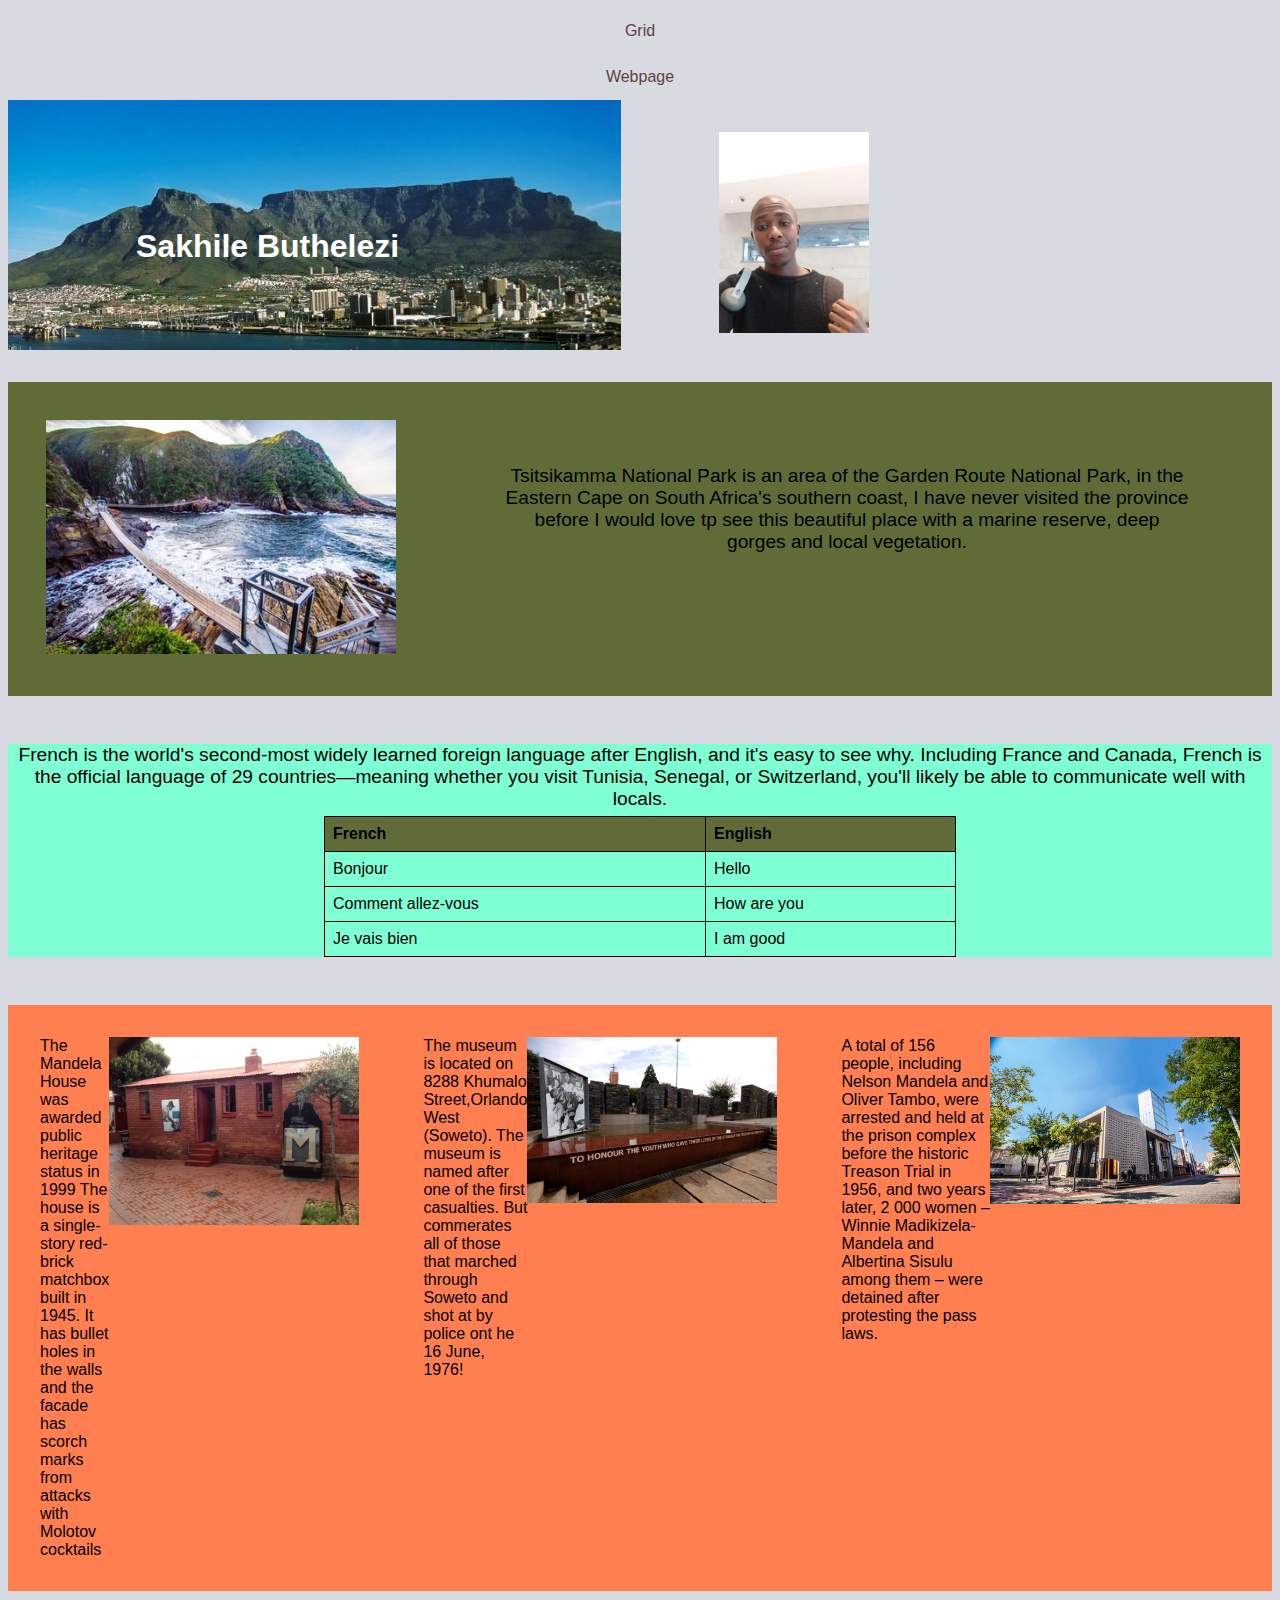
==== index.html @ c54dff1d "initial commit" ====
<!DOCTYPE html>
<html lang="en">

<head>
    <meta charset="UTF-8">
    <meta http-equiv="X-UA-Compatible" content="IE=edge">
    <meta name="viewport" content="width=device-width, initial-scale=1.0">
    <a href="my-webpage-grid.html">Grid</a>
    <a href="my-webpage.html">Webpage</a>
    <link rel ="stylesheet" href="style.css">
    <title>Document</title>
</head>

<body>
    <div class="me">
        <div class="name">
            <h1>Sakhile Buthelezi</h1>

        </div>
        <div class="self">
            <img src="me.png" alt="My image" width="150">
        </div>
    </div>
    <div class=" city">
        <div class="cityimage">
            <img src="Tsitsikama.jpg".png" alt="Tsitsikamma National Park" width="350">
        </div>
        <div class="citytext">
            Tsitsikamma National Park is an area of the Garden Route National Park, 
            in the Eastern Cape on South Africa's southern coast, I have never visited 
            the province before I would love tp see this beautiful place with a marine reserve,
            deep gorges and local vegetation.
        </div>


    </div> 
    <div class="language">
        <div class="reason">
            French is the world's second-most widely learned foreign language after English, and it's easy to see why.
            Including France and Canada, French is the official language of 29 countries—meaning whether you visit Tunisia,
            Senegal, or Switzerland, you'll likely be able to communicate well with locals.
        </div>
        <div class="table">
            <table>
            <tr>
                <th>French</th>
                <th>English</th>
              </tr>
              <tr>
                  <td>Bonjour</td>
                <td>Hello</td>
              </tr>
              <tr>
                <td>Comment allez-vous</td>
              <td>How are you</td>
            </tr>
            <tr>
                <td>Je vais bien</td>
              <td>I am good</td>
            </tr>
            </table>
        </div>
    </div>
    <div class="historic">
        <div class="box">
        <div class="fact1">
            The Mandela House was awarded public heritage status in 1999
            The house is a single-story red-brick matchbox built in 1945. 
            It has bullet holes in the walls and the facade has scorch marks from attacks with Molotov cocktails
        </div>
        <div class="place1">
            <img src="Nelson.jpg" alt="The Mandela House" width="250">
        </div>
        </div>
        <div class="box">
        <div class="fact2">
            The museum is located on 8288 Khumalo Street,Orlando West (Soweto).
            The museum is named after one of the first casualties.
             But commerates all of those that marched through Soweto and shot at by police ont he 16 June, 1976!
        </div>
        <div class="place2">
            <img src="hector.png" alt="Hector Peterson Memorial" width="250">
        </div>
        </div>
        <div class ="box">
        <div class="fact3">
            A total of 156 people, including Nelson Mandela and Oliver Tambo,
            were arrested and held at the prison complex before the historic Treason Trial in 1956,
            and two years later, 2 000 women – Winnie Madikizela-Mandela and Albertina Sisulu among them – were detained after protesting the pass laws.
        </div>
        <div class="place3">
            <img src="Constitutional.jpg" alt="The Constitutional Hill Precinct" width="250">
        </div>
    </div>
    </div>
</body>

</html>
---- style.css ----
body{
    background-color: #d7dae0;
    font-family: 'Gill Sans', 'Gill Sans MT', Calibri, 'Trebuchet MS', sans-serif;
  }

h1{
  color: white;
  text-align: center;
  margin-top: 4em;
  margin-left: 4em;

}
a {
  display: block;
  color: rgb(97, 63, 63);
  text-align: center;
  padding: 14px 16px;
  text-decoration: dotted;
}

.box {
    border: 3 px solid black;  
    padding: 1em;
    margin: 1em;
    border-radius: 1em;
    display: flex;
}
.me {
    display: flex;
    text-align: center;
    margin-bottom: 2em;
    background-image: url(Table-Mountain.JPG);
    background-repeat: no-repeat;
    height: 250px;
}
table {
    border-collapse: collapse;
    width: 50%;
    margin-bottom: 3em;
    margin-left: auto;
    margin-right: auto;

  }
  th {
    background-color: #606c38;
    
  }
  
  td, th {
    border: 1px solid black;
    text-align: left;
    padding: 8px;
  }
  

.self {
    margin : 2em;
    margin-left: 20em;
}
.name {
  text-align: center;  
}

.city{
    display: inline-flex;
    margin-bottom: 3em;
    background-color: #606c38;
    padding: 0.4em;
}

.cityimage{
    margin: 1em;
    padding: 1em;
}

.citytext{
    text-align: center;
    margin: 2em;
    padding: 2em;
    font-size: larger;

}

.language{
  background-color: aquamarine;
}
.reason {
  text-align: center;
  font-size: larger;
  margin-bottom: 0.3em;
}

.historic {
    display: flex;
    background-color: coral;
    margin-bottom: 5em;
}

.place1{
  float: right;
}

.place2{
  float: right;
}

.place3{
  float: right;
}
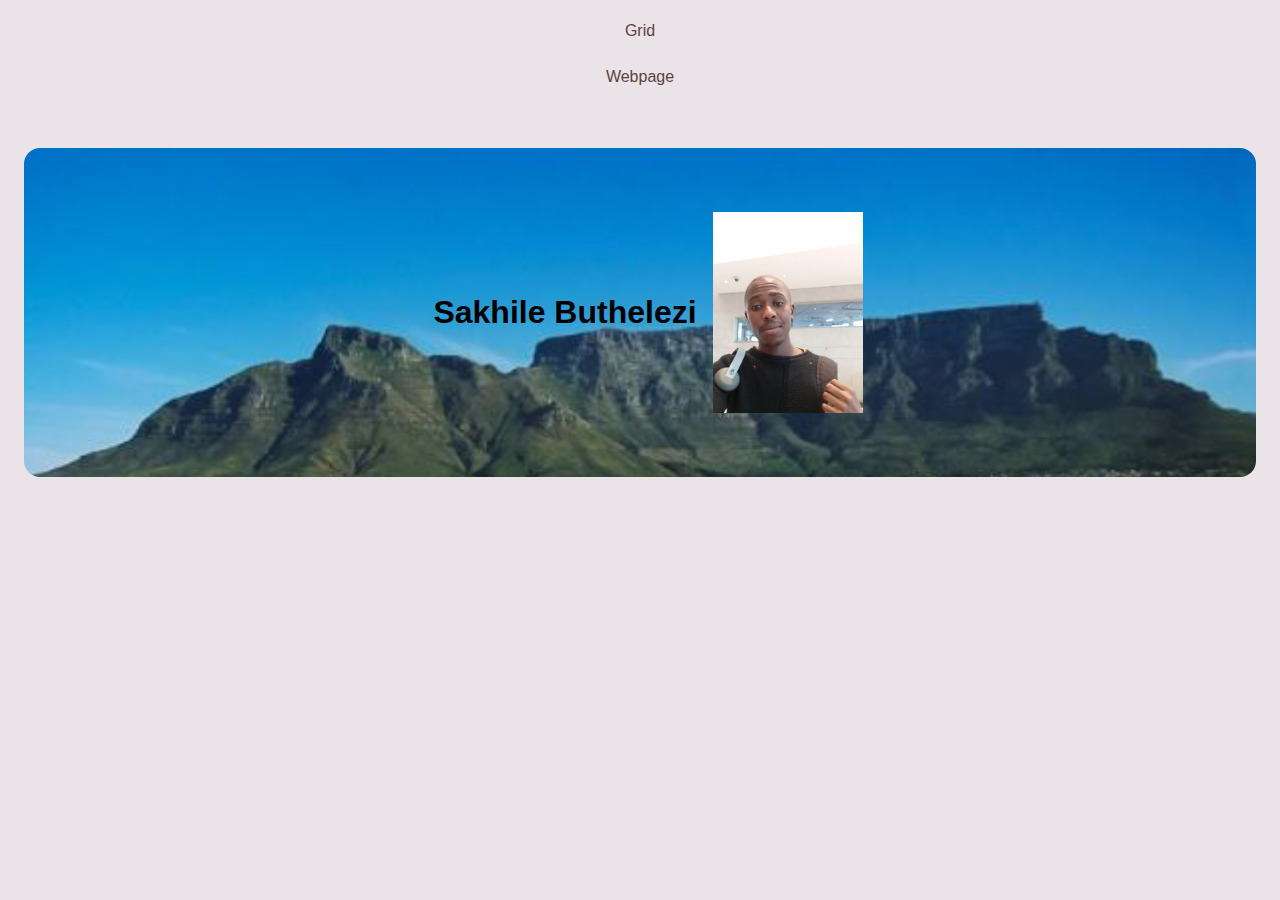
==== commit 69a5fcdf: "Done with Flexbox still working on SimpleGrid" ====
--- a/index.html
+++ b/index.html
@@ -1,98 +1,20 @@
 <!DOCTYPE html>
 <html lang="en">
-
 <head>
     <meta charset="UTF-8">
     <meta http-equiv="X-UA-Compatible" content="IE=edge">
     <meta name="viewport" content="width=device-width, initial-scale=1.0">
     <a href="my-webpage-grid.html">Grid</a>
     <a href="my-webpage.html">Webpage</a>
-    <link rel ="stylesheet" href="style.css">
+    <link rel="stylesheet" href="style.css">
     <title>Document</title>
+
 </head>
-
 <body>
     <div class="me">
-        <div class="name">
-            <h1>Sakhile Buthelezi</h1>
+        <h1>Sakhile Buthelezi</h1>
+        <img class="self" src="me.png" alt="My image" width="150">
 
-        </div>
-        <div class="self">
-            <img src="me.png" alt="My image" width="150">
-        </div>
-    </div>
-    <div class=" city">
-        <div class="cityimage">
-            <img src="Tsitsikama.jpg".png" alt="Tsitsikamma National Park" width="350">
-        </div>
-        <div class="citytext">
-            Tsitsikamma National Park is an area of the Garden Route National Park, 
-            in the Eastern Cape on South Africa's southern coast, I have never visited 
-            the province before I would love tp see this beautiful place with a marine reserve,
-            deep gorges and local vegetation.
-        </div>
-
-
-    </div> 
-    <div class="language">
-        <div class="reason">
-            French is the world's second-most widely learned foreign language after English, and it's easy to see why.
-            Including France and Canada, French is the official language of 29 countries—meaning whether you visit Tunisia,
-            Senegal, or Switzerland, you'll likely be able to communicate well with locals.
-        </div>
-        <div class="table">
-            <table>
-            <tr>
-                <th>French</th>
-                <th>English</th>
-              </tr>
-              <tr>
-                  <td>Bonjour</td>
-                <td>Hello</td>
-              </tr>
-              <tr>
-                <td>Comment allez-vous</td>
-              <td>How are you</td>
-            </tr>
-            <tr>
-                <td>Je vais bien</td>
-              <td>I am good</td>
-            </tr>
-            </table>
-        </div>
-    </div>
-    <div class="historic">
-        <div class="box">
-        <div class="fact1">
-            The Mandela House was awarded public heritage status in 1999
-            The house is a single-story red-brick matchbox built in 1945. 
-            It has bullet holes in the walls and the facade has scorch marks from attacks with Molotov cocktails
-        </div>
-        <div class="place1">
-            <img src="Nelson.jpg" alt="The Mandela House" width="250">
-        </div>
-        </div>
-        <div class="box">
-        <div class="fact2">
-            The museum is located on 8288 Khumalo Street,Orlando West (Soweto).
-            The museum is named after one of the first casualties.
-             But commerates all of those that marched through Soweto and shot at by police ont he 16 June, 1976!
-        </div>
-        <div class="place2">
-            <img src="hector.png" alt="Hector Peterson Memorial" width="250">
-        </div>
-        </div>
-        <div class ="box">
-        <div class="fact3">
-            A total of 156 people, including Nelson Mandela and Oliver Tambo,
-            were arrested and held at the prison complex before the historic Treason Trial in 1956,
-            and two years later, 2 000 women – Winnie Madikizela-Mandela and Albertina Sisulu among them – were detained after protesting the pass laws.
-        </div>
-        <div class="place3">
-            <img src="Constitutional.jpg" alt="The Constitutional Hill Precinct" width="250">
-        </div>
-    </div>
     </div>
 </body>
-
 </html>--- a/style.css
+++ b/style.css
@@ -1,15 +1,20 @@
-body{
-    background-color: #d7dae0;
-    font-family: 'Gill Sans', 'Gill Sans MT', Calibri, 'Trebuchet MS', sans-serif;
-  }
+body {
+  background-color: #eae4e9;
+  font-family: 'Gill Sans', 'Gill Sans MT', Calibri, 'Trebuchet MS', sans-serif;
+}
 
-h1{
-  color: white;
+h1 {
+  color:black;
   text-align: center;
-  margin-top: 4em;
-  margin-left: 4em;
+  padding: 0.5em;
+  
+}
 
+h2 {
+  color:black;
+  font-size: x-large;
 }
+
 a {
   display: block;
   color: rgb(97, 63, 63);
@@ -18,92 +23,151 @@
   text-decoration: dotted;
 }
 
-.box {
-    border: 3 px solid black;  
-    padding: 1em;
-    margin: 1em;
-    border-radius: 1em;
-    display: flex;
+.me {
+  text-align: center;
+  background-image: url(Table-Mountain.JPG);
+  background-size:cover;
+  background-repeat: no-repeat;
+  margin: 1em;
+  padding: 4em;
+  border-radius: 1em;
+  margin-bottom: 3em;
+  margin-top: 3em;
 }
-.me {
-    display: flex;
-    text-align: center;
-    margin-bottom: 2em;
-    background-image: url(Table-Mountain.JPG);
-    background-repeat: no-repeat;
-    height: 250px;
-}
-table {
-    border-collapse: collapse;
-    width: 50%;
-    margin-bottom: 3em;
-    margin-left: auto;
-    margin-right: auto;
-
-  }
-  th {
-    background-color: #606c38;
-    
-  }
-  
-  td, th {
-    border: 1px solid black;
-    text-align: left;
-    padding: 8px;
-  }
-  
-
-.self {
-    margin : 2em;
-    margin-left: 20em;
-}
-.name {
-  text-align: center;  
+.self{
+  text-align: center;
 }
 
-.city{
-    display: inline-flex;
-    margin-bottom: 3em;
-    background-color: #606c38;
-    padding: 0.4em;
+.city {
+  margin-bottom: 2em;
+  background-color: #bee1e6;
+  margin: 1em;
+  padding: 1em;
+  border-radius: 1em;
+  font-size: larger;
+  margin-bottom: 3em;
 }
 
-.cityimage{
-    margin: 1em;
-    padding: 1em;
+.cityimage {
+  text-align: center;
+  padding-bottom: 0.3em;
 }
 
-.citytext{
-    text-align: center;
-    margin: 2em;
-    padding: 2em;
-    font-size: larger;
+.citytext {
+  text-align: center;
+}
+
+.reason {
+  text-align: center;
+  margin: 2em;
+  padding-bottom: 0.2em;
+  font-size: larger;
+}
+
+.language {
+  background-color: #cddafd;
+  padding: 1em;
+  border-radius: 1em;
+  margin: 1em;
+  margin-bottom: 2em;
+}
+
+table {
+  border-collapse: collapse;
+  width: 50%;
+  margin-bottom: 2em;
+  margin-left: auto;
+  margin-right: auto;
 
 }
 
-.language{
-  background-color: aquamarine;
-}
-.reason {
-  text-align: center;
-  font-size: larger;
-  margin-bottom: 0.3em;
+th {
+  background-color:#b7b7a4;
+
 }
 
+td,
+th {
+  border: 1px solid black;
+  padding: 10px;
+}
 .historic {
-    display: flex;
-    background-color: coral;
-    margin-bottom: 5em;
+  background-color:#bee1e6
+}
+.box1,.box2,.box3{
+  padding: 1em;
+  margin: 1em;
+  border-radius: 1em;
+}
+.constitutional,
+.nelson,
+.hector{
+  width: 50%;
+  padding: 0.2em;
+  margin: 0.3em;
+} 
+.box1 {
+  background-color: #dfe7fd;
+
 }
 
-.place1{
+.box2 {
+  background-color: #fff1e6;
+}
+
+.box3 {
+  background-color: #fde2e4;
+}
+
+.hector {
   float: right;
 }
 
-.place2{
-  float: right;
+.constitutional{
+  float: left;
 }
 
-.place3{
-  float: right;
+.nelson {
+  float: left;
 }
+
+@media(min-width: 760px) {
+
+  .me {
+    display: flex;
+    align-items: center;
+    justify-content: center;
+  }
+  .city {
+    display: flex;
+  }
+
+  .citytext {
+    margin-top: 7em;
+  }
+  .historic{
+    background-color:#bee1e6;
+    display: flex;
+    border-radius: 1em;
+    padding: 2em;
+    margin: 1em;
+    position: absolute;
+  }
+
+  .constitutional,
+  .hector,
+  .nelson {
+    width: 50%;
+    float: right;
+    margin: 0.2em;
+    padding: 0.1em;
+  }
+
+  .box1,
+  .box2,
+  .box3 {
+    padding: 1em;
+    margin: 1em;
+    width: 33.3%;
+  }
+}